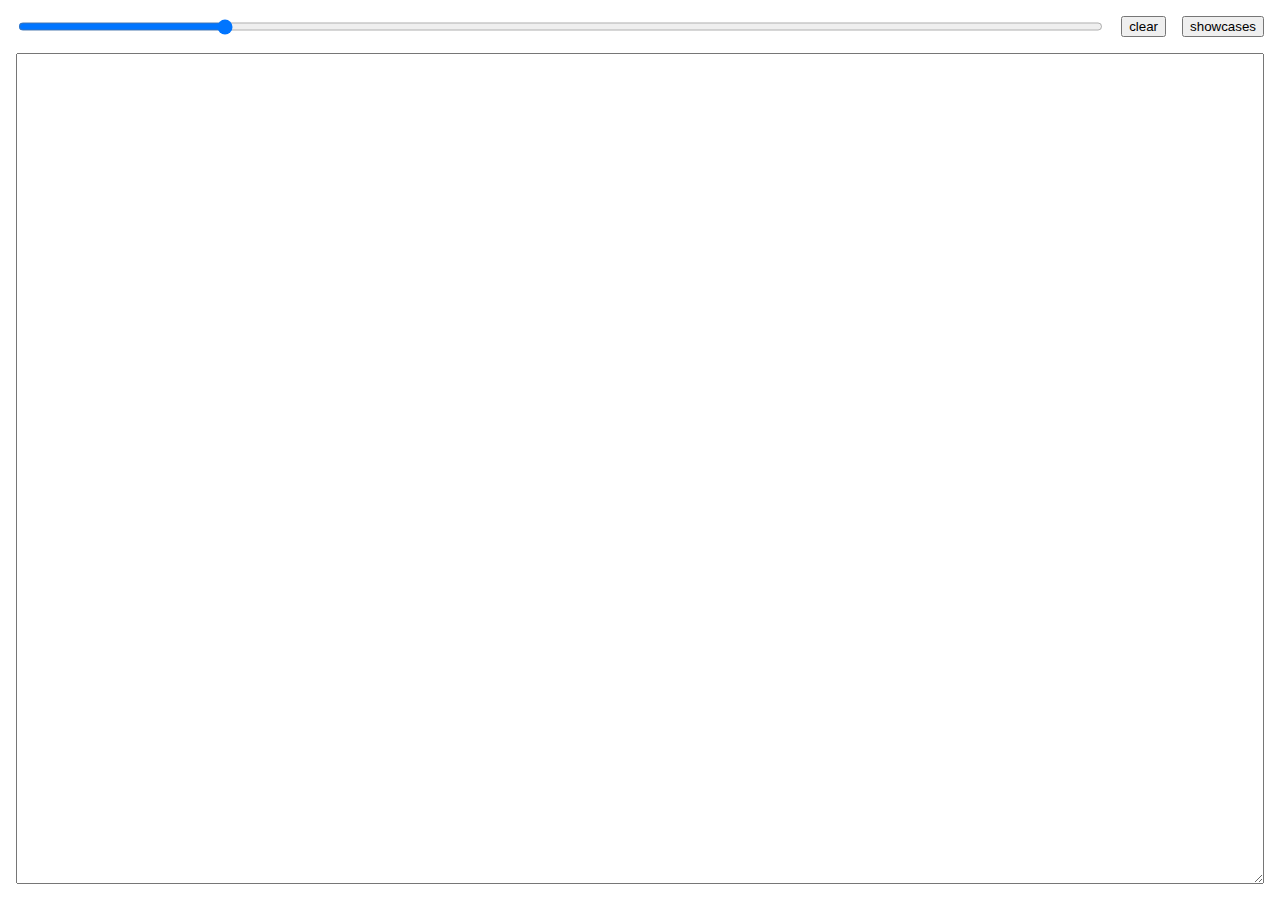
==== test/index.html @ ee39ccbe "font tester" ====
<!DOCTYPE html>
<html>
<head>
    <meta charset='utf-8'>
    <meta http-equiv='X-UA-Compatible' content='IE=edge'>
    <title>Font Tester</title>
    <meta name='viewport' content='width=device-width, initial-scale=1'>
    <style>
        @font-face {
            font-family: 'Test';
            src: url('../input/SF-Mono-Regular.otf') format('opentype');
            font-weight: normal;
            font-style: normal;
        }
        body {
            margin: 0;
            height: 100vh;
        }
        main {
            padding: 1rem;
            height: 100%;
            display: flex;
            flex-direction: column;
            grid-gap: 1rem;
            box-sizing: border-box;
        }
        textarea {
            width: -moz-available;
            flex: 1;
            font-size: 32px;
            font-family: Test, serif;
        }
        .inputs {
            display: flex;
            grid-gap: 1rem;
        }
        #size {
            flex: 1;
        }
    </style>
    <script src="showcases.js"></script>
</head>
<body>
    <main>
        </object>
        <div class="inputs">
            <input type="range" id="size" step="2" min="10" max="128" value="32"
                oninput="changeSize(this.value)"
            >
            <input type="button" value="clear" id="clear"
                onclick="clearArea()"
            >
            <input type="button" value="showcases" id="showcases"
                onclick="showcases()"
            >
        </div>
        <textarea id="area" ></textarea>
    </main>
</body>
<script>
    const area = document.querySelector("#area");

    let changeSize = (s) => area.style.fontSize = `${s}px`;
    let clearArea = () => area.value = "";
    let showcases = () => area.value = show;
</script>
</html>
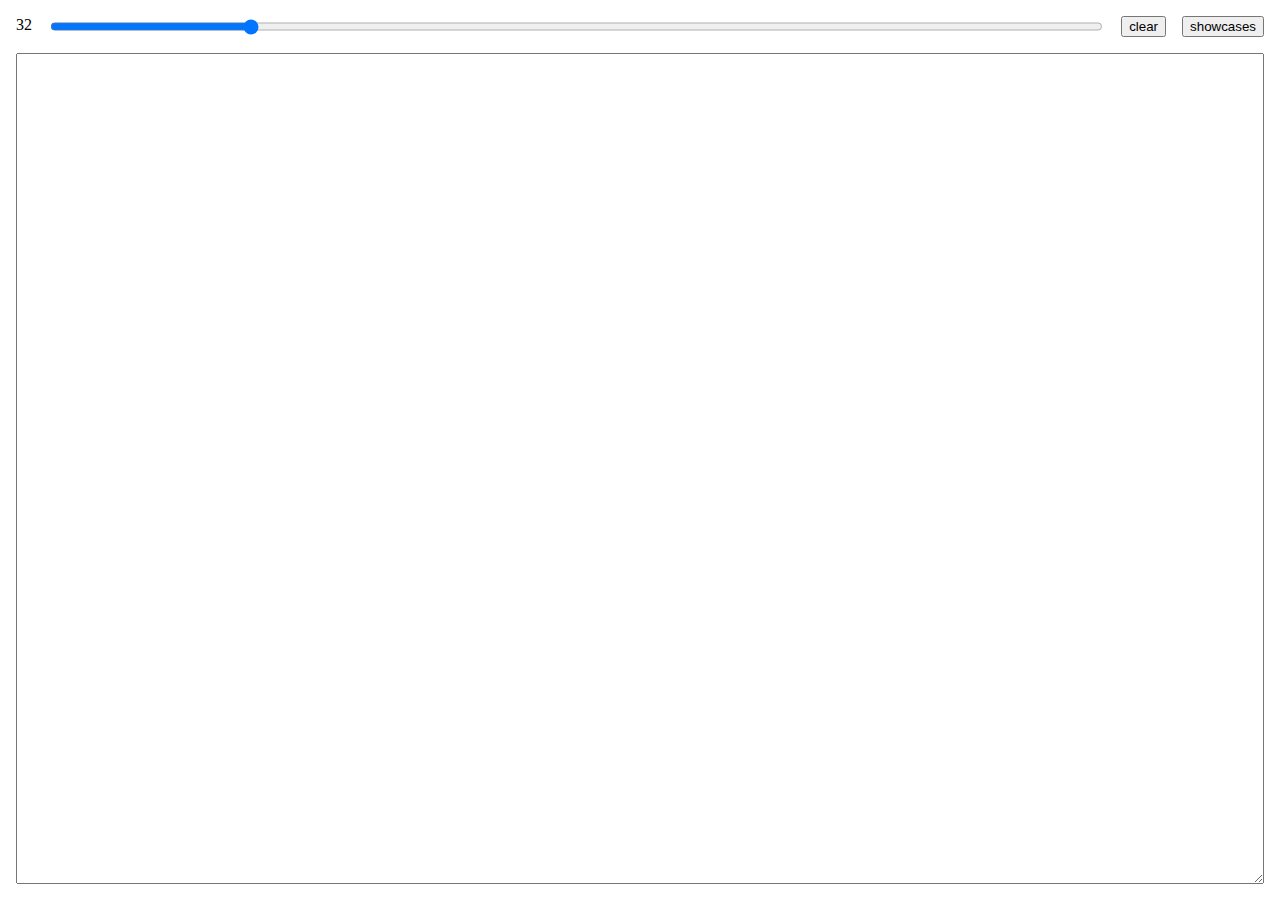
==== commit a6a8bd49: "a lot of changes" ====
--- a/test/index.html
+++ b/test/index.html
@@ -7,8 +7,9 @@
     <meta name='viewport' content='width=device-width, initial-scale=1'>
     <style>
         @font-face {
-            font-family: 'Test';
-            src: url('../input/SF-Mono-Regular.otf') format('opentype');
+            font-family: 'Liga-SFMono';
+            /* src: local('FiraCode-Regular'); */
+            src: local('Liga-SFMono-Regular');
             font-weight: normal;
             font-style: normal;
         }
@@ -28,7 +29,7 @@
             width: -moz-available;
             flex: 1;
             font-size: 32px;
-            font-family: Test, serif;
+            font-family: 'Liga-SFMono', serif;
         }
         .inputs {
             display: flex;
@@ -44,6 +45,7 @@
     <main>
         </object>
         <div class="inputs">
+            <label for="size" id="size-label">32</label>
             <input type="range" id="size" step="2" min="10" max="128" value="32"
                 oninput="changeSize(this.value)"
             >
@@ -60,7 +62,10 @@
 <script>
     const area = document.querySelector("#area");
 
-    let changeSize = (s) => area.style.fontSize = `${s}px`;
+    let changeSize = (s) => {
+        document.querySelector("#size-label").innerHTML = s;
+        area.style.fontSize = `${s}px`;
+    };
     let clearArea = () => area.value = "";
     let showcases = () => area.value = show;
 </script>
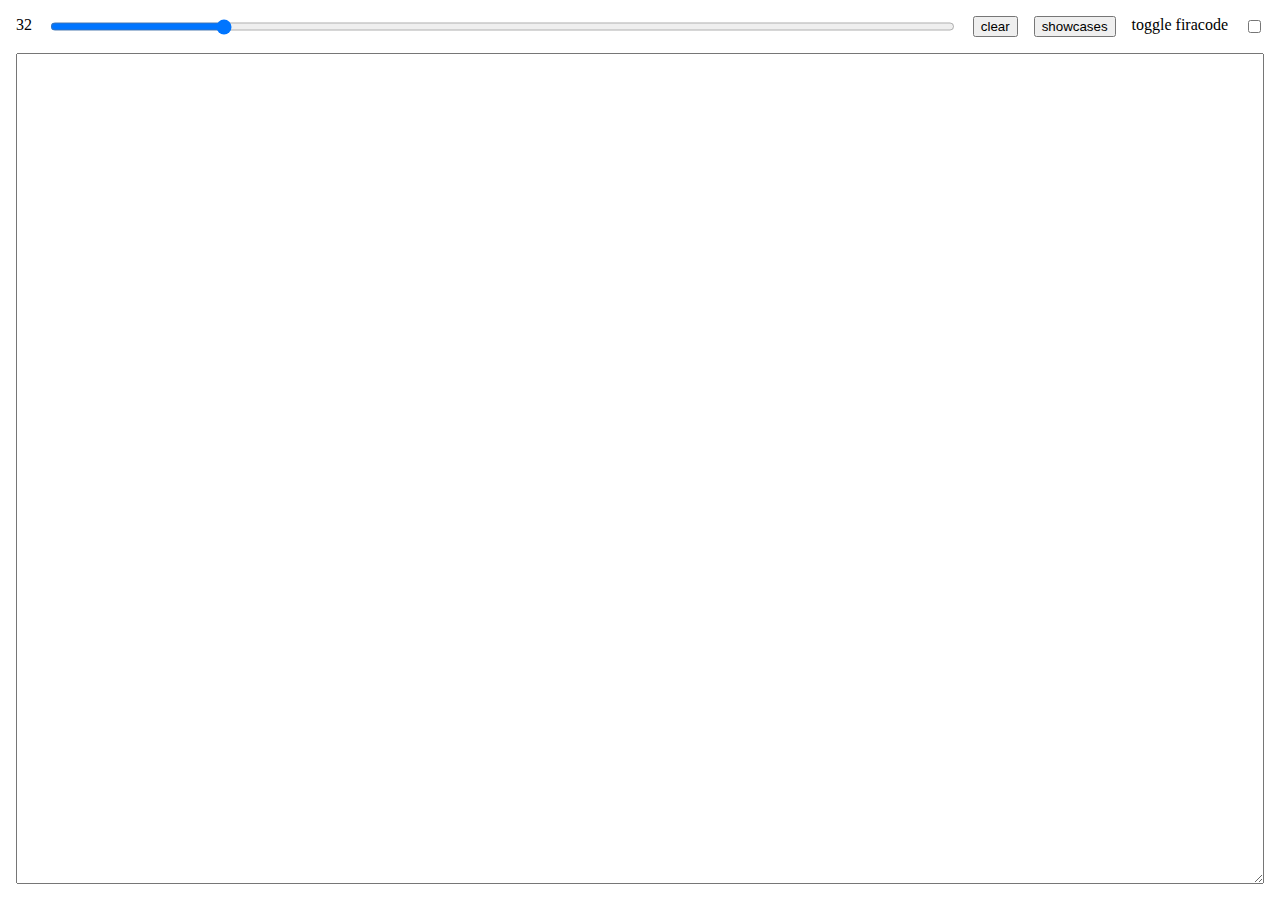
==== commit b909cb2c: "normal glyphs pasting progress" ====
--- a/test/index.html
+++ b/test/index.html
@@ -8,8 +8,13 @@
     <style>
         @font-face {
             font-family: 'Liga-SFMono';
-            /* src: local('FiraCode-Regular'); */
             src: local('Liga-SFMono-Regular');
+            font-weight: normal;
+            font-style: normal;
+        }
+        @font-face {
+            font-family: 'FiraCode';
+            src: local('FiraCode-Regular');
             font-weight: normal;
             font-style: normal;
         }
@@ -55,18 +60,23 @@
             <input type="button" value="showcases" id="showcases"
                 onclick="showcases()"
             >
+            <label for="toggle-font" id="toggle-font-label">toggle firacode</label>
+            <input type="checkbox" value="showcases" id="toggle-font"
+                onclick="toggleFira(this.checked)"
+            >
         </div>
         <textarea id="area" ></textarea>
     </main>
 </body>
 <script>
     const area = document.querySelector("#area");
-
+    const font = "Liga-SFMono";
     let changeSize = (s) => {
         document.querySelector("#size-label").innerHTML = s;
         area.style.fontSize = `${s}px`;
     };
     let clearArea = () => area.value = "";
     let showcases = () => area.value = show;
+    let toggleFira = (c) => area.style.fontFamily = (c ? "FiraCode" : font) + ", serif";
 </script>
 </html>